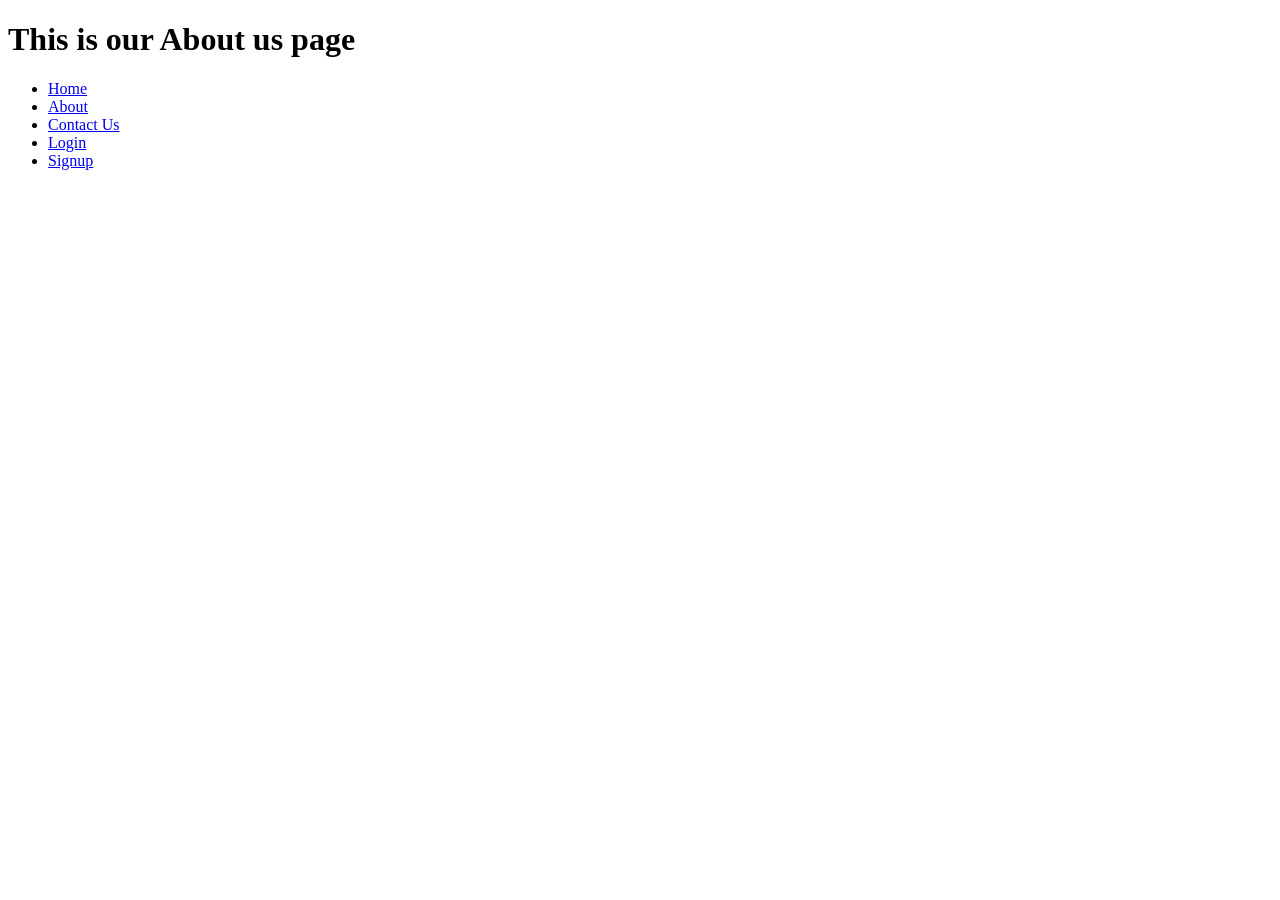
==== pages/about.html @ 4938702e "Added a paragraph and an image" ====
<!DOCTYPE html>
<html lang="en">
<head>
    <meta charset="UTF-8">
    <meta name="viewport" content="width=device-width, initial-scale=1.0">
    <title>About Us</title>
</head>
<body>
    <h1>This is our About us page</h1>
    <ul>
        <li><a href="../index.html" rel="noopener noreferrer">Home</a></li>
     <li><a href="about.html"  rel="noopener noreferrer">About</a></li>
      <li><a href="contact.html" rel="noopener noreferrer">Contact Us</a></li>
       <li><a href="login.html"  rel="noopener noreferrer">Login</a></li>
        <li><a href="signup.html" target="_blank" rel="noopener noreferrer">Signup</a></li>
    </ul>
</body>
</html>
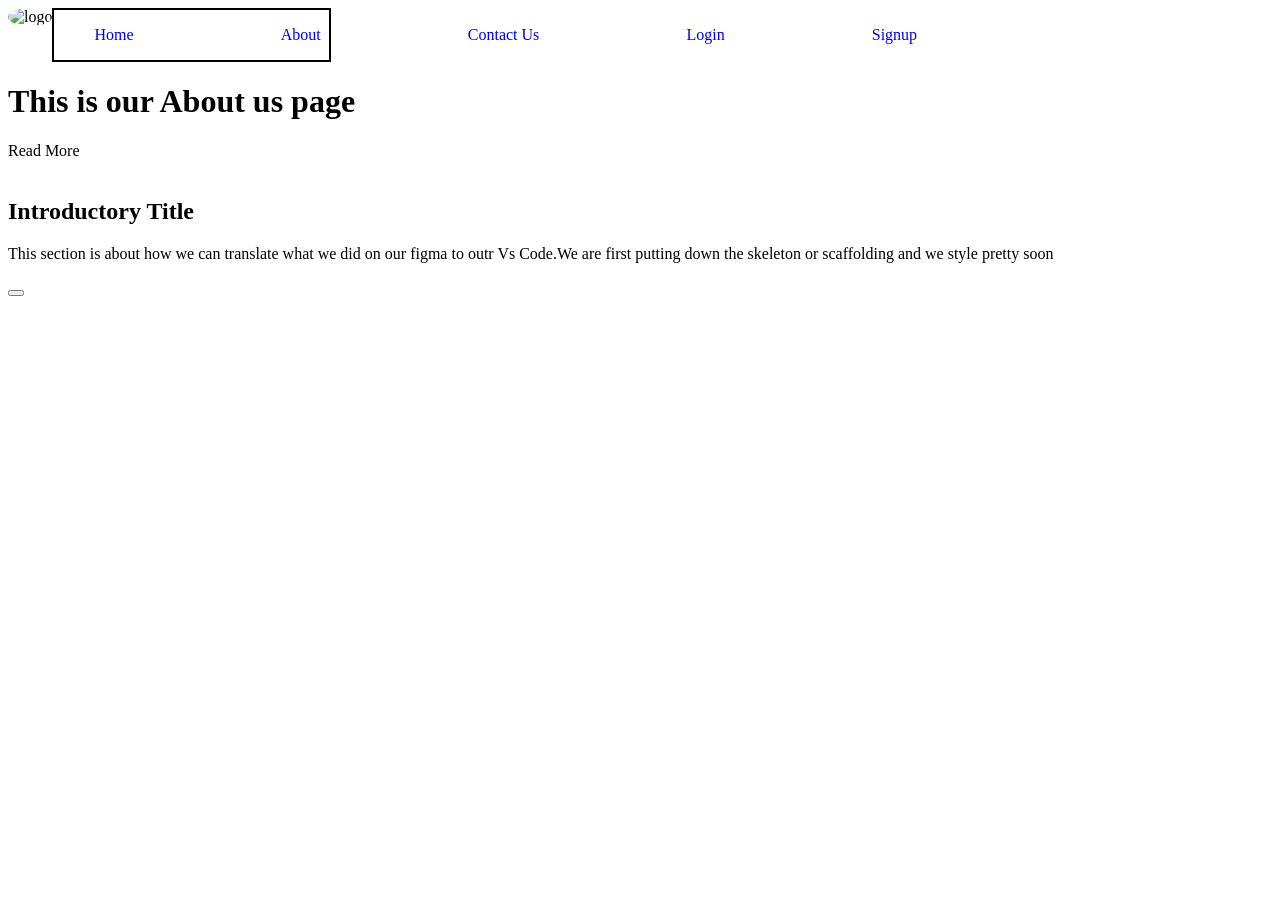
==== commit 00aedc81: "Adding changes to about page;git push" ====
--- a/pages/about.html
+++ b/pages/about.html
@@ -4,15 +4,66 @@
     <meta charset="UTF-8">
     <meta name="viewport" content="width=device-width, initial-scale=1.0">
     <title>About Us</title>
+    <style>
+.logo{
+        width: 100px;
+        height: 100px;
+        border-radius: 50%;
+}
+
+nav{
+    border: 2px solid black;
+}
+.header{
+    display: flex;
+    width: 100%;
+
+}
+
+.nav{
+   width: 300%;
+    display: flex;
+    justify-content: space-between;
+}
+
+.nav li{
+    list-style: none;
+}
+
+    .nav li a{
+        text-decoration: none;
+    
+    }
+
+    </style>
 </head>
 <body>
-    <h1>This is our About us page</h1>
-    <ul>
+    <header> <!--This is our header section containing our logo,navigation and slider -->
+        <div class="header">
+            <div><img class="logo" src="../images/LADY.jpg" alt="logo">
+            </div>
+        <nav><!--This is our navigation -->
+              <ul class="nav">
         <li><a href="../index.html" rel="noopener noreferrer">Home</a></li>
-     <li><a href="about.html"  rel="noopener noreferrer">About</a></li>
-      <li><a href="contact.html" rel="noopener noreferrer">Contact Us</a></li>
+        <li><a href="about.html"  rel="noopener noreferrer">About</a></li>
+        <li><a href="contact.html" rel="noopener noreferrer">Contact Us</a></li>
        <li><a href="login.html"  rel="noopener noreferrer">Login</a></li>
         <li><a href="signup.html" target="_blank" rel="noopener noreferrer">Signup</a></li>
     </ul>
+      </nav>
+      </div>
+ <h1>This is our About us page</h1>
+    </header>Read More
+    <section>
+     <img src="../images/FLOWERS.jpg" alt="">
+     <div>
+        <h2>Introductory Title</h2>
+        <p>This section is about how we  can translate what we did on our figma to outr
+            Vs Code.We are first putting down the skeleton or scaffolding and we 
+            style pretty soon
+        </p>
+        <button></button>
+     </div>
+    </section>
 </body>
 </html>
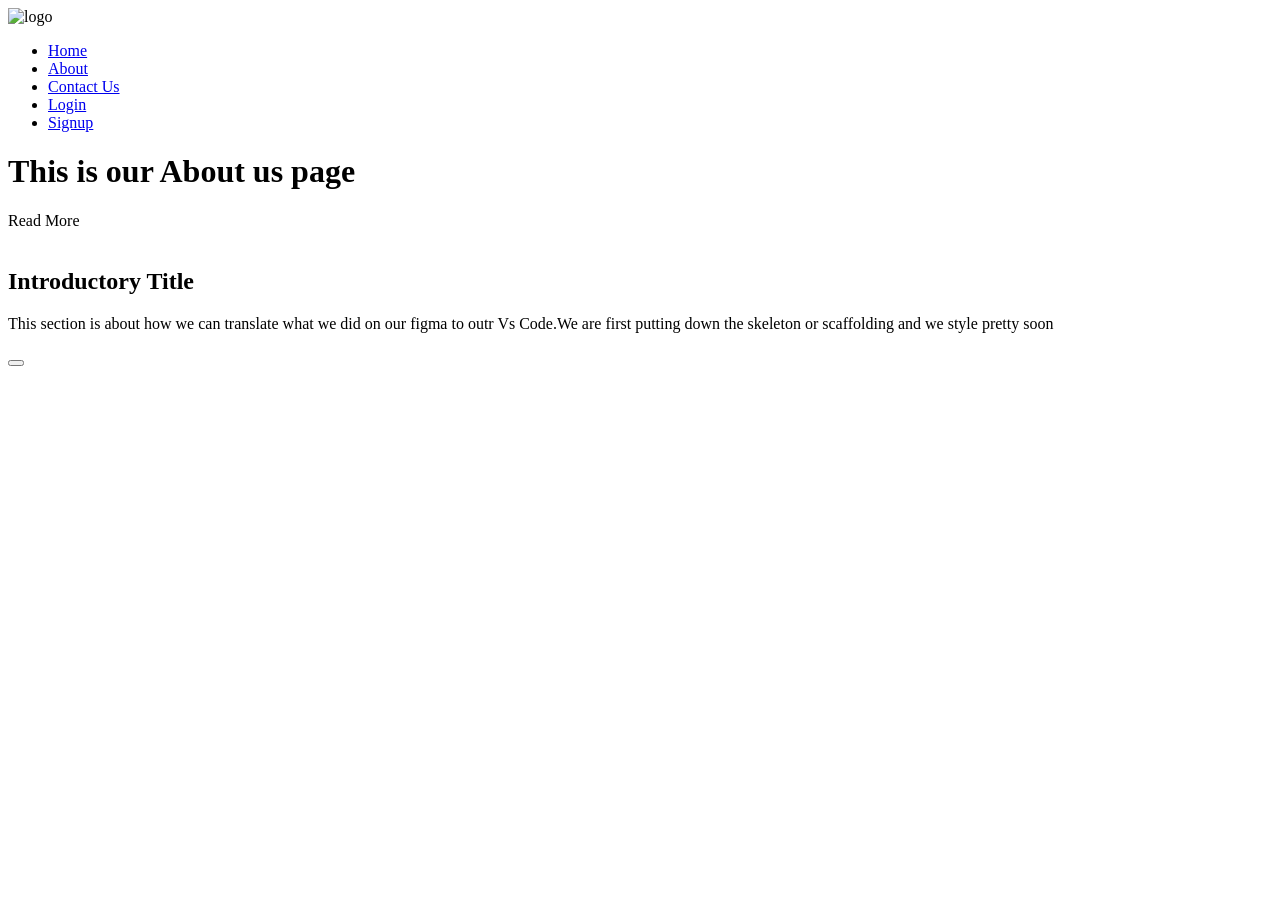
==== commit ddfe7491: "external css" ====
--- a/pages/about.html
+++ b/pages/about.html
@@ -4,7 +4,7 @@
     <meta charset="UTF-8">
     <meta name="viewport" content="width=device-width, initial-scale=1.0">
     <title>About Us</title>
-    <style>
+    <!-- <style>
 .logo{
         width: 100px;
         height: 100px;
@@ -35,7 +35,8 @@
     
     }
 
-    </style>
+    </style> -->
+    <link rel="stylesheet" href="../src/style.css">
 </head>
 <body>
     <header> <!--This is our header section containing our logo,navigation and slider -->
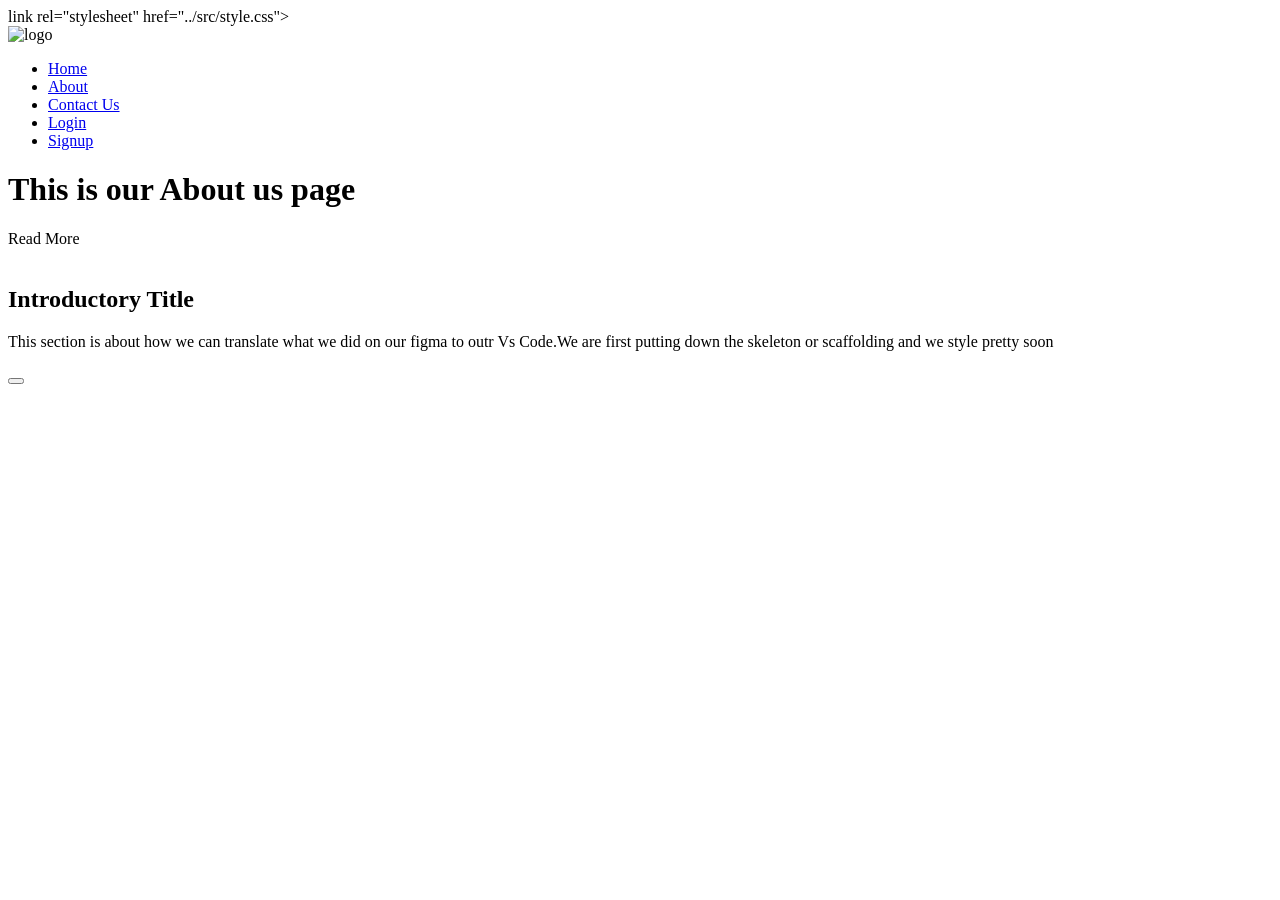
==== commit 28037f46: "external CSS linked" ====
--- a/pages/about.html
+++ b/pages/about.html
@@ -4,6 +4,8 @@
     <meta charset="UTF-8">
     <meta name="viewport" content="width=device-width, initial-scale=1.0">
     <title>About Us</title>
+    link rel="stylesheet" href="../src/style.css">
+
     <!-- <style>
 .logo{
         width: 100px;
